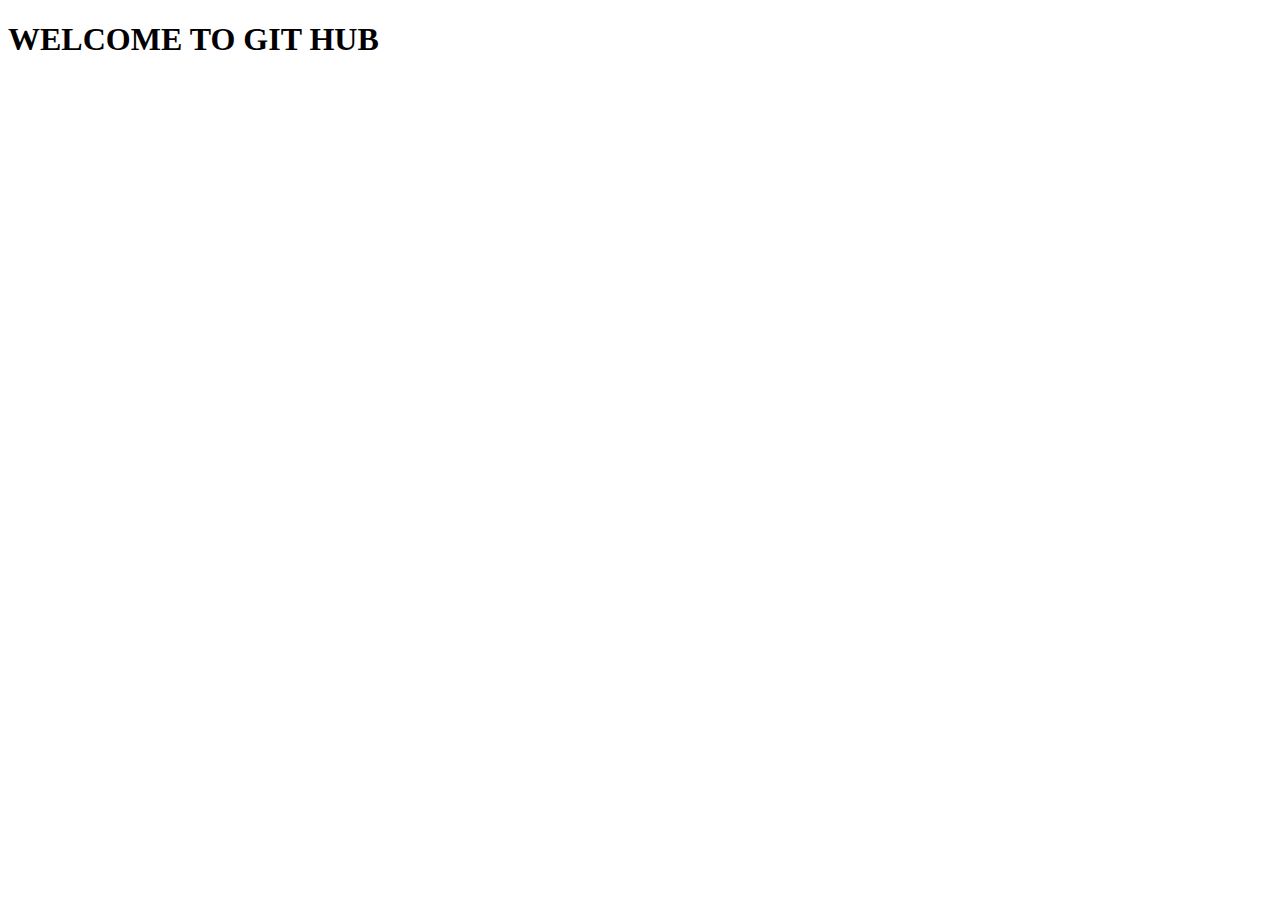
==== index.html @ e960f530 "this is my first commit" ====
<!DOCTYPE html>
<html lang="en">
<head>
    <meta charset="UTF-8">
    <meta http-equiv="X-UA-Compatible" content="IE=edge">
    <meta name="viewport" content="width=device-width, initial-scale=1.0">
    <title>Document</title>
    <link rel="stylesheet" href="style.css">
</head>
<body>
    <h1>WELCOME TO GIT HUB</h1>
</body>
</html>
---- style.css ----
.h1 {
    color: red;
    background-color: black;
    padding: 20px;
}
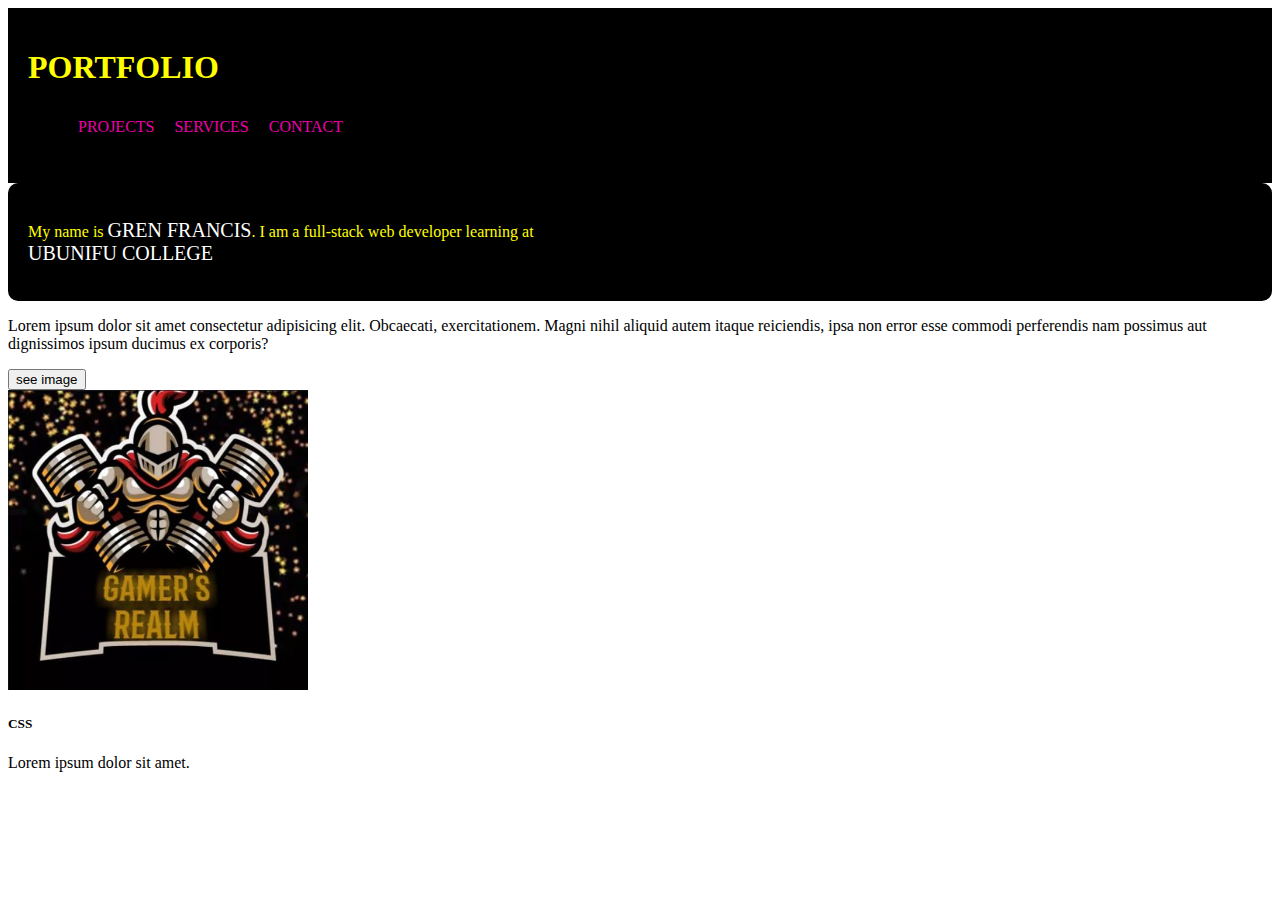
==== commit 4e426cb0: "Co-authored-by: Billcountry Mwaniki <me@billcountry.tech>" ====
--- a/index.html
+++ b/index.html
@@ -4,10 +4,76 @@
     <meta charset="UTF-8">
     <meta http-equiv="X-UA-Compatible" content="IE=edge">
     <meta name="viewport" content="width=device-width, initial-scale=1.0">
-    <title>Document</title>
-    <link rel="stylesheet" href="style.css">
+    <title>BOOTSTRAP</title>
+    <link rel="stylesheet" href="/index.css">
+    <link href="https://cdn.jsdelivr.net/npm/bootstrap@5.1.3/dist/css/bootstrap.min.css" rel="stylesheet" integrity="sha384-1BmE4kWBq78iYhFldvKuhfTAU6auU8tT94WrHftjDbrCEXSU1oBoqyl2QvZ6jIW3" crossorigin="anonymous">
+    <script src="https://cdn.jsdelivr.net/npm/bootstrap@5.1.3/dist/js/bootstrap.bundle.min.js" integrity="sha384-ka7Sk0Gln4gmtz2MlQnikT1wXgYsOg+OMhuP+IlRH9sENBO0LRn5q+8nbTov4+1p" crossorigin="anonymous"></script>
+
 </head>
 <body>
-    <h1>WELCOME TO GIT HUB</h1>
+    
+    <nav class="navbar">
+        <div>
+            <h1><a href="#">PORTFOLIO</a></h1>
+        </div>
+
+        <ul>
+            <li><a href="#projects">PROJECTS</a></li>
+            <li><a href="#services">SERVICES</a></li>
+            <li><a href="#contacs">CONTACT</a></li>
+        </ul>
+    </nav>
+    
+<section class="p-5">
+    <div class="container intro">
+        <div class="row">
+            <div class="col">
+                <p>
+                    My name is <span>Gren Francis</span>. I am a full-stack web developer learning at <br> <span>Ubunifu College</span>
+                </p>
+            </div>
+        </div>
+    </div>
+</section>
+  
+<section classp="p-2">
+    <div class="container">
+        <div class="row">
+            <div class="col">
+                <p>
+                    Lorem ipsum dolor sit amet consectetur adipisicing elit. Obcaecati, exercitationem. Magni nihil aliquid autem itaque reiciendis, ipsa non error esse commodi perferendis nam possimus aut dignissimos ipsum ducimus ex corporis?
+                </p>
+                <button class="btn btn-outline-dark">
+                see image <i class="fas fa-arrow-right"></i>
+            </button>
+            </div>
+            <div class="col">
+                <img src="/Image/Capture.JPG" alt="image fluid" style="height: 300px; width: 300px; object-fit: cover;" class="img-fluid">
+            </div>
+        </div>
+    </div>
+</section>
+
+<section class="p-5" id="services">
+    <div class="container">
+        <div class="row">
+            <div class="col">
+                <div class="card" style="width: 18rem;">
+                    <div class="card-body">
+                        <h5 class="card-title">CSS</h5>
+                        <div class="text-center">
+                            <i class="fab fa-css3 h1 text-center"></i>
+                        </div>
+                        
+                        <p class="card-text">Lorem ipsum dolor sit amet.</p>
+                    </div>
+                </div>
+                  </div>
+            </div>
+        </div>
+    </div>
+</section>
+      
+
 </body>
 </html>--- a/index.css
+++ b/index.css
@@ -0,0 +1,39 @@
+.navbar {
+    background-color: black;
+    height: 15vh;
+    padding: 20px;
+}
+.navbar h1 a {
+    color: yellow;
+    text-decoration: none;
+}
+.navbar ul {
+    display: flex;
+}
+.navbar ul li {
+    padding: 10px;
+    list-style-type: none;
+    left: 20px;
+}
+.navbar ul li a {
+    text-decoration: none;
+    color: #e0a;
+}
+.intro {
+    background-color: black;
+    padding: 20px;
+    border-radius: 10px;
+}
+.intro p{
+    color: yellow;
+}
+.intro span{
+    color: white;
+    font-size: 20px;
+    text-transform: uppercase;
+    font-weight: 800px;
+}
+.services .fa-css3{
+    color: yellow;
+
+}